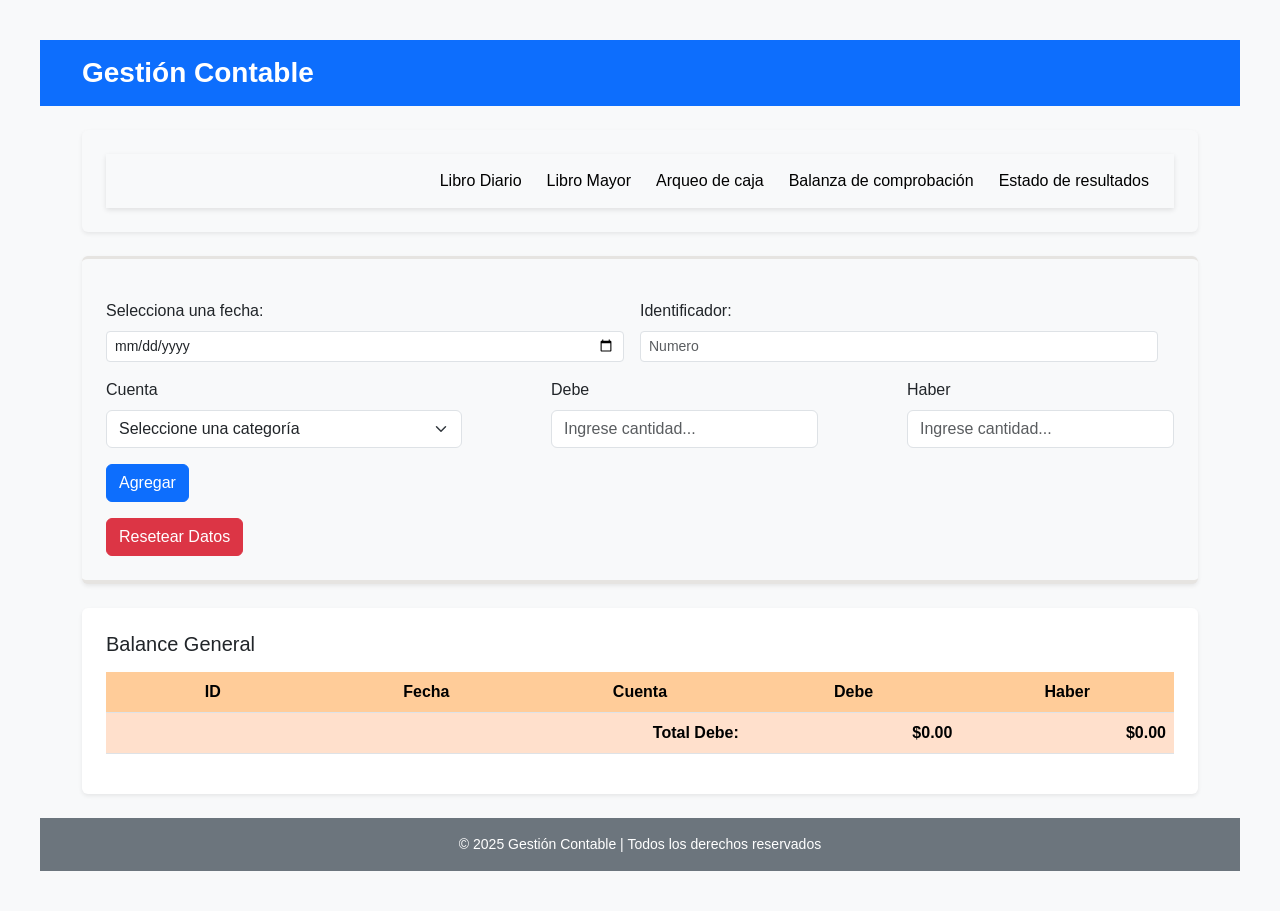
==== index.html @ 37fd6b67 "Secciones" ====
<!DOCTYPE html>
<html lang="es">

<head>
    <meta charset="UTF-8">
    <meta name="viewport" content="width=device-width, initial-scale=1.0">
    <title>Gestión Contable</title>
    <!-- Bootstrap CSS -->
    <link href="https://cdn.jsdelivr.net/npm/bootstrap@5.3.0/dist/css/bootstrap.min.css" rel="stylesheet">
    <!-- Estilos personalizados -->
    <link rel="stylesheet" href="styles.css">
</head>

<body>
    <!-- Header con menú de navegación -->
    <header class="bg-primary text-white">
        <div class="container d-flex justify-content-between align-items-center py-3">
            <h1 class="m-0">Gestión Contable</h1>
        </div>
    </header>

    <main class="container my-4">
        <!-- Sección del Menú -->
        <section class="bg-light p-4 rounded mb-4 shadow-sm position-relative">
            <nav class="nav-horizontal">
                <ul class="nav justify-content-end">
                    <li class="nav-item"><a class="nav-link" href="/index.html">Libro Diario</a></li>
                    <li class="nav-item"><a class="nav-link" href="/html/mayor.html">Libro Mayor</a></li>
                    <li class="nav-item"><a class="nav-link" href="/html/arqueo.html">Arqueo de caja

                    </a></li>
                    <li class="nav-item"><a class="nav-link" href="/html/BC.html">Balanza de comprobación

                    </a></li>
                    <li class="nav-item">
                        <a class="nav-link active" href="/html/EstadoResult.html">Estado de resultados</a>
                    
                </ul>
            </nav>
        </section>

        <!-- Formulario principal -->
        <section class="mi-seccion bg-light p-4 rounded mb-4 shadow-sm">
            <form class="row g-3" action="javascript:void(0);" method="POST" onsubmit="aplicacion.Agregar()">
                <!-- 
                <div class="col-md-6">
                    <label for="nombre-completo" class="form-label">Nombre completo</label>
                    <input id="nombre-completo" name="nombre-completo" class="form-control" type="text"
                    placeholder="Nombre completo" required>
                </div>
                
                <div class="col-md-6">
                    <!--
                    <label for="category" class="form-label">Categoría</label>
                    <select id="category" name="category" class="form-select" required>
                        Opciones generadas dinámicamente 
                    </select>
                </div>
            -->
            
            <div class="row g-3 align-items-center">
                <div class="col-md-6">
                    <label for="fecha" class="form-label">Selecciona una fecha:</label>
                    <input type="date" class="form-control form-control-sm" id="fecha" name="fecha" style="width: 100%;">
                </div>
                <div class="col-md-6">
                    <label for="identificador" class="form-label">Identificador:</label>
                    <input id="identificador" name="nombre-operacion" class="form-control form-control-sm" type="number" placeholder="Numero">
                </div>
            </div>
            
                
                <!-- 
                
                <div class="col-md-6">
                    <label for="descripcion" class="form-label">Descripción de la operación</label>
                    <input id="descripcion" name="descripcion-operacion" class="form-control" type="text"
                        placeholder="Descripción de la operación">
                </div>
            
                -->
                <div class="fila-categorias-especifica d-flex gap-3 align-items-center">
                    <div class="col-md-4">
                        <label for="category1" class="form-label">Cuenta</label>
                        <select id="category1" name="category1" class="form-select"></select>
                    </div>
                    <div class="col-md-3"> <!-- Cambiado a col-md-3 para hacerlo más pequeño -->
                        <label for="debe" class="form-label">Debe</label>
                        <input id="debe" type="number" name="debe" class="form-control" placeholder="Ingrese cantidad...">
                    </div>
                    <div class="col-md-3"> <!-- Cambiado a col-md-3 para hacerlo más pequeño -->
                        <label for="debe" class="form-label">Haber</label>
                        <input id="haber" type="number" name="haber" class="form-control" placeholder="Ingrese cantidad...">
                    </div>
                </div>
                <!-- Resumen Activo y Pasivo -->
                
                <!-- Botón Enviar -->
                <div class="col-md-2">
                    <button type="button" class="btn btn-primary" onclick="Agregar()">Agregar</button>
                    <button onclick="sessionStorage.removeItem('datosContables'); alert('Datos reseteados')" 
        class="btn btn-danger mt-3">
    Resetear Datos
</button>
                </div>
            </form>
        </section>

        <!-- Tabla de transacciones -->
        <section class="bg-white p-4 rounded shadow-sm">
    <h2 class="h5 mb-3">Balance General</h2>
    <table class="table">
        <thead>
            <tr>
                <th>ID</th>
                <th>Fecha</th>
                <th>Cuenta</th>
                <th>Debe</th>
                <th>Haber</th>
            </tr>
        </thead>
        <tbody id="cuerpoBalance">
            <!-- Filas se agregarán dinámicamente aquí -->
        </tbody>
        <tfoot>
            <!-- Totales -->
            <tr>
                <TD></TD>
                <td colspan="2">Total Debe:</td>
                <td><strong><span id="totalActivo">$0.00</span></strong></td>
                <td><strong><span id="totalPasivo">$0.00</span></strong></td>
            </tr>
        </tfoot>
    </table>
</section>
        

    </main>

    <!-- Footer -->
    <footer class="bg-secondary text-white text-center py-3 mt-4">
        <p>© 2025 Gestión Contable | Todos los derechos reservados</p>
    </footer>

    <!-- Scripts -->
    <script src="https://cdn.jsdelivr.net/npm/bootstrap@5.3.0/dist/js/bootstrap.bundle.min.js"></script>
    <script src="/scripts/app.js"></script> <!-- Archivo JavaScript externo -->
</body>

</html>
---- styles.css ----
/* Estilos globales */
body {
    font-family: 'Arial', sans-serif;
    background-color: #f8f9fa;
    margin: 0;
}

header h1 {
    font-size: 28px;
    font-weight: bold;
}

.filters {
    border: 1px solid #ddd;
}

.transactions {
    border: 1px solid #ccc;
}

table {
    text-align: center;
}

th, td {
    padding: 10px;
}

footer p {
    margin: 0;
    font-size: 14px;
}

/* Estilo para las cajas de texto transparentes */
.transparent-input {
    background-color: rgba(255, 255, 255, 0.5); /* Fondo semi-transparente */
    border: 1px solid #ccc;
    border-radius: 5px;
    text-align: center;
    width: 80%; /* Más pequeñas */
    padding: 5px;
}

.form{
    border-color: rgb(145, 202, 202);
}


.mi-seccion {
    border-radius: 10px;
    border-top: 3px solid rgb(230, 228, 225); /* Cambia "orange" por el color que prefieras */
    border-bottom: 4px solid rgb(230, 228, 225);; 
    padding: 20px; /* Opcional, para dar espacio interno */
}

/* Archivo: styles.css */

body {
    margin: 0;
    font-family: Arial, sans-serif;
}

.nav-fijo {
    position: fixed;
    top: 0;
    right: 0;
    width: 200px;
    height: 100%; /* Ocupa toda la altura de la pantalla */
    background-color: #f8f9fa;
    box-shadow: -2px 0px 5px rgba(0, 0, 0, 0.1);
    display: flex;
    align-items: center;
    justify-content: center;
}

.nav {
    list-style: none;
    padding: 0;
    margin: 0;
    text-align: center;
}

.nav-item {
    margin: 10px 0;
}

/* Archivo: styles.css */

body {
    margin: 0;
    font-family: Arial, sans-serif;
}

.nav-horizontal {
    display: flex;
    justify-content: flex-end; /* Alinea el contenido horizontalmente a la derecha */
    background-color: #f8f9fa;
    padding: 10px 20px;
    box-shadow: 0px 2px 5px rgba(0, 0, 0, 0.1);
}

.nav {
    list-style: none;
    padding: 0;
    margin: 0;
    display: flex; /* Hacer la lista de enlaces horizontal */
    gap: 15px; /* Espaciado entre los elementos */
}

.nav-item {
    margin: 0;
}

.nav-link {
    text-decoration: none;
    color: black; /* Color del texto por defecto */
    background-color: transparent; /* Fondo transparente por defecto */
    padding: 5px; /* Espaciado para el efecto del cuadro */
    border-radius: 5px; /* Bordes redondeados opcional */
    transition: background-color 0.3s ease; /* Suaviza el cambio */
}

.nav-link:hover {
    background-color: blue; /* Fondo azul al pasar el cursor */
    color: white; /* Cambia el color del texto para mejor visibilidad */
}



.fila-categorias-especifica {
    display: flex; /* Solo afectará al contenedor con esta clase */
    justify-content: space-between; /* Espaciado uniforme */
    gap: 20px; /* Espaciado opcional entre los elementos */
}

.fila-categorias-especifica .col-md-6 {
    flex: 1; /* Asegura que las columnas sean proporcionales */
}

#cuentas-container {
    display: flex;
    flex-wrap: wrap;
    gap: 10px; /* Espaciado reducido entre tablas */
    justify-content: center;
}

.ledger-table {
    flex: 1 1 calc(25% - 10px); /* Ahora 4 columnas por fila */
    max-width: 250px; /* Reduce el tamaño máximo */
    min-width: 200px; /* Asegura un tamaño mínimo */
    margin: 5px; /* Espaciado más compacto */
    border-collapse: collapse;
    background: white;
    font-size: 12px; /* Reduce el tamaño del texto */
}

.ledger-table th, .ledger-table td {
    border: 1px solid #ccc;
    padding: 5px; /* Reduce el padding */
    text-align: center;
}

.ledger-divider {
    background-color: #eee;
}

.table-title {
    font-weight: bold;
    font-size: 1em; /* Tamaño de fuente más compacto */
    background-color: #f8f9fa;
    text-align: center;
}


body {
            background-color: #f8f9fa;
            padding: 20px;
        }
        .table thead th {
            background-color: #ffcc99;
            text-align: center;
        }
        .table tbody tr:nth-child(even) {
            background-color: #f2f2f2;
        }
        .table tfoot td {
            background-color: #ffe0cc;
            font-weight: bold;
            text-align: right;
        }
        h2 {
            font-size: 1.5rem;
        }
        h4 {
            font-size: 1.2rem;
        }
    
/* Estilos para la tabla de balanza */
.table-bordered {
    border: 1px solid #dee2e6;
}

.table-bordered th, 
.table-bordered td {
    border: 1px solid #dee2e6;
    padding: 8px 12px;
}

.table-active {
    background-color: rgba(0,0,0,.05);
    font-weight: bold;
}

.text-right {
    text-align: right;
}

.table {
    width: 100%;
    background-color: white;
    table-layout: fixed; /* Ancho uniforme en columnas */
}

th, td {
    padding: 10px;
    word-wrap: break-word;
    text-align: center;
}

/* Define un ancho fijo para cada columna */
.col-1, .col-2, .col-3, .col-4 {
    width: 25%; /* Cada columna ocupa el 25% del ancho */
}

/* Colores para cada columna */
.col-1 {
    background-color: #fef4c5;
}
.col-2 {
    background-color: #dbe9ff;
}
.col-3 {
    background-color: #ffc8c8;
}
.col-4 {
    background-color: #cfc5eb;
}


body {
    font-family: Arial, sans-serif;
    margin: 20px;
}
.company-header {
    font-weight: bold;
    text-align: center;
    margin-bottom: 20px;
    border-bottom: 1px solid #000;
    padding-bottom: 10px;
}
.report-title {
    text-align: center;
    margin-bottom: 30px;
    font-weight: bold;
}
.table-custom {
    border: 1px solid #000;
}
.table-custom th, .table-custom td {
    border: 1px solid #000;
    padding: 8px;
}
.table-custom th {
    background-color: #f2f2f2;
    text-align: center;
}
.total-row {
    font-weight: bold;
    background-color: #f2f2f2;
}
.negative-value {
    color: red;
}

body {
    font-family: 'Arial', sans-serif;
    background-color: #f8f9fa;
    padding: 20px;
}

.container-box {
    background-color: white;
    border-radius: 10px;
    box-shadow: 0 0 15px rgba(0, 0, 0, 0.1);
    padding: 25px;
    margin-bottom: 30px;
}

.header {
    text-align: center;
    margin-bottom: 30px;
    color: #343a40;
}

.section-title {
    background-color: #e9ecef;
    padding: 10px 15px;
    border-radius: 5px;
    margin-bottom: 20px;
    font-weight: bold;
}

.denomination-item {
    border: 1px solid #dee2e6;
    border-radius: 5px;
    padding: 15px;
    margin-bottom: 15px;
    transition: all 0.3s;
}

.denomination-item:hover {
    background-color: #f8f9fa;
    box-shadow: 0 0 10px rgba(0, 0, 0, 0.05);
}

.total-box {
    background-color: #e9ecef;
    padding: 20px;
    border-radius: 5px;
    margin-top: 20px;
    font-weight: bold;
}

.btn-add {
    background-color: #28a745;
    color: white;
    border: none;
}

.btn-add:hover {
    background-color: #218838;
}

.btn-calculate {
    background-color: #007bff;
    color: white;
    font-weight: bold;
    padding: 10px 20px;
    margin-top: 20px;
}

.btn-calculate:hover {
    background-color: #0069d9;
}

.result-box {
    background-color: #d4edda;
    padding: 20px;
    border-radius: 5px;
    margin-top: 30px;
    display: none;
}
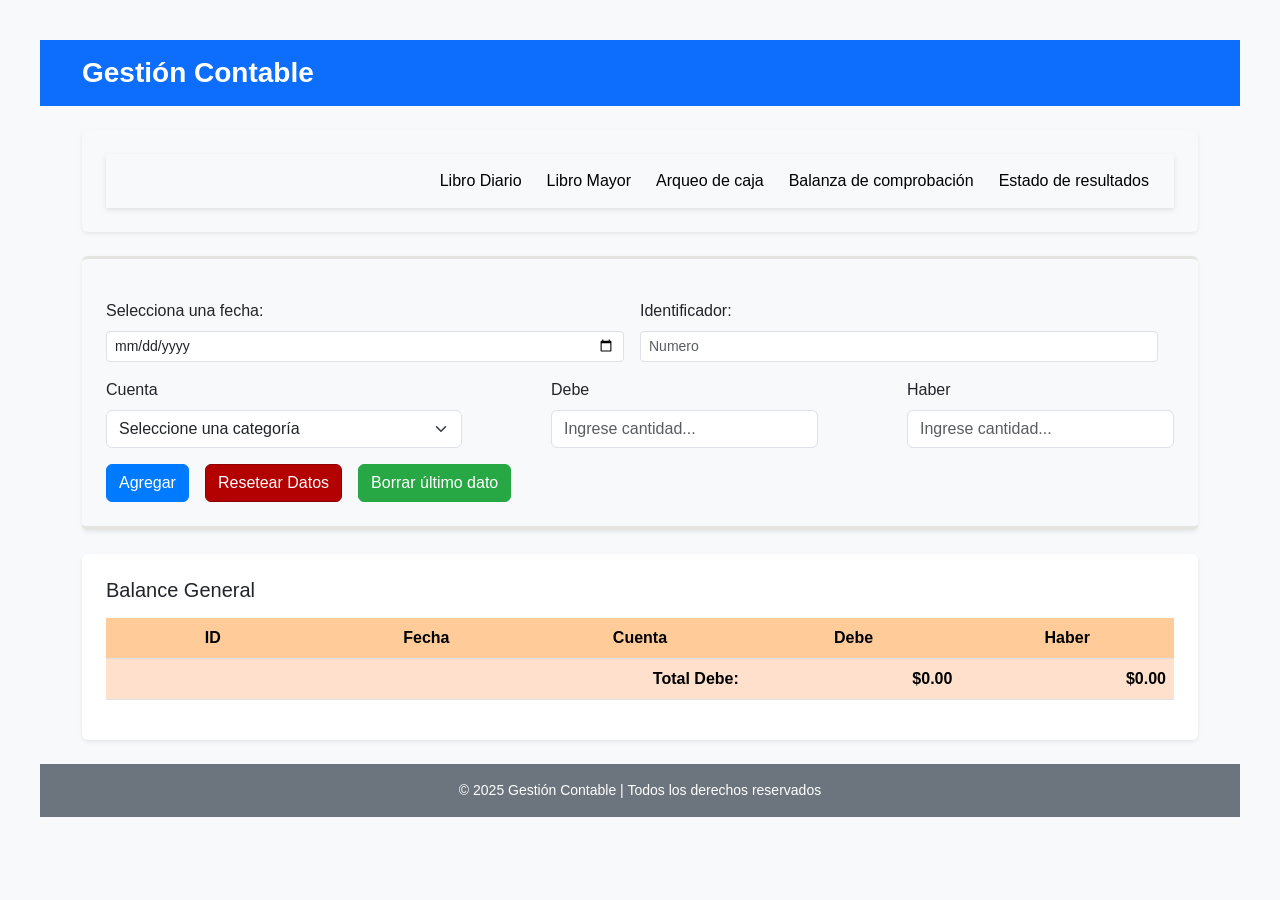
==== commit 941b38fb: "actualizado" ====
--- a/index.html
+++ b/index.html
@@ -96,18 +96,19 @@
                 <!-- Resumen Activo y Pasivo -->
                 
                 <!-- Botón Enviar -->
-                <div class="col-md-2">
-                    <button type="button" class="btn btn-primary" onclick="Agregar()">Agregar</button>
+                <div class="col-md-12 d-flex flex-wrap gap-3 justify-content-start">
+                    <button type="button" class="btn btn-primary" style="background-color: #007bff; border-color: #007bff;" onclick="Agregar()">Agregar</button>
+                
                     <button onclick="sessionStorage.removeItem('datosContables'); alert('Datos reseteados')" 
-        class="btn btn-danger mt-3">
-    Resetear Datos
-</button>
+                        class="btn btn-danger" style="background-color: #b30000; border-color: #900000;">Resetear Datos</button>
+                
+                    <button type="button" class="btn btn-success" style="background-color: #28a745; border-color: #28a745;" onclick="borrarUltimoDato()">Borrar último dato</button>
                 </div>
             </form>
-        </section>
+        </section>  
 
         <!-- Tabla de transacciones -->
-        <section class="bg-white p-4 rounded shadow-sm">
+        <section class="bg-white p-4 rounded shadow-sm scroll-diario">
     <h2 class="h5 mb-3">Balance General</h2>
     <table class="table">
         <thead>
--- a/styles.css
+++ b/styles.css
@@ -359,4 +359,9 @@
     border-radius: 5px;
     margin-top: 30px;
     display: none;
-}+}
+
+.scroll-diario {
+    max-height: 300px;  /* Puedes ajustar este valor */
+    overflow-y: auto;
+}
